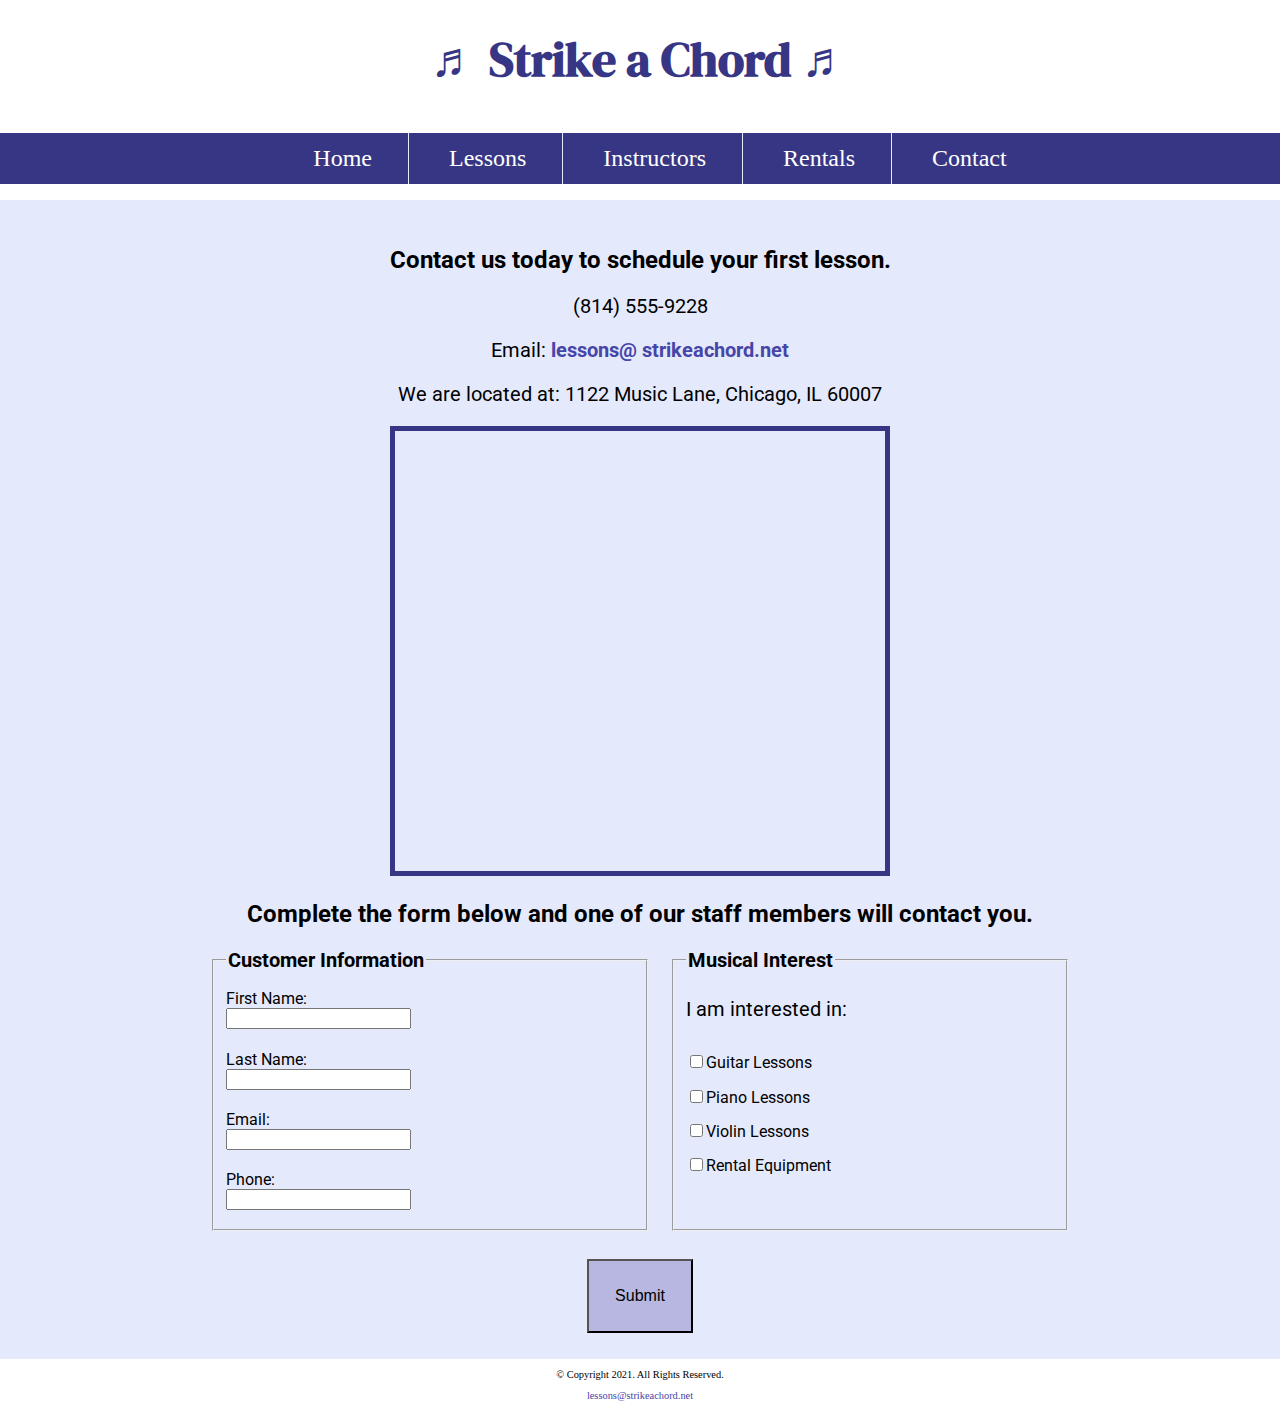
==== music/contact.html @ 344a2ca0 "chapter 8 done" ====
<!-- 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 -->
<!-- Write your code here -->
<!DOCTYPE html>
<!--
Student Name:Jonathanb Ashby
File Name: contact.html
Date: 8/30/2022
--> 
<html lang="en">
  <head>
    <title>Strike a Chord: Contact</title>
    <meta charset="utf-8">
    <meta name="viewport" content="width=device-width, initial-scale=1.0">
    <link rel="stylesheet" href="css/styles.css">
    <link rel="preconnect" href="https://fonts.googleapis.com">
    <link rel="preconnect" href="https://fonts.gstatic.com" crossorigin>
    <link href="https://fonts.googleapis.com/css2?family=DM+Serif+Display:ital@0;1&display=swap" rel="stylesheet"> 
    <link href="https://fonts.googleapis.com/css2?family=Roboto&display=swap" rel="stylesheet">
    <!-- icons -->
    <link rel="shortcut icon" href="images/favicon.ico">
    <link rel="icon" type="image/png" sizes="32x32" href="images/favicon-32.png">
    <link rel="apple-touch-icon" sizes="180x180" href="images/apple-touch-icon.png">
    <link rel="icon" sizes="192x192" href="images/android-chrome-192.png">

    
  </head>
  <body>
    <header>
      <h1><span class="tab-desk">&#9836;</span> Strike a Chord  <span class="tab-desk">&#9836;</span></h1>
    </header>

    <nav>
      <ul>
        <li><a href="index.html">Home</a></li> 
        <li><a href="lessons.html">Lessons</a></li>
        <li><a href="instructors.html">Instructors</a></li>
        <li><a href="rentals.html">Rentals</a></li>
        <li><a href="contact.html">Contact</a></li>
      </ul> 
    </nav>
    <!-- Use the main area to add the main content to the webpage -->
    <main>
      <div id="contact">
        <h2>Contact us today to schedule your first lesson.</h2>
        <p class="tel-link mobile"><a href="te':8145559288">: (814) 555-9228</a></p>
         <p class="tab-desk">(814) 555-9228</p>
        <p>Email: <a href=”mailto:lessons@strikeachord.net” class="email-link">lessons@ strikeachord.net</a></p>       
        <p>We are located at: 1122 Music Lane, Chicago, IL 60007</p>
        <iframe src="https://www.google.com/maps/embed?pb=!1m18!1m12!1m3!1d380513.7160580949!2d-88.01215278051977!3d41.83339249282865!2m3!1f0!2f0!3f0!3m2!1i1024!2i768!4f13.1!3m3!1m2!1s0x880e2c3cd0f4cbed%3A0xafe0a6ad09c0c000!2sChicago%2C+IL!5e0!3m2!1sen!2sus!4v1558660826146!5m2!1sen!2sus" class="map" allowfullscreen></iframe>
      </div>
      <div id="form">
        <h2>Complete the form below and one of our staff members will contact you.</h2>
        <form class="form-grid"<!-- Start Form -->
          <fieldset>
            <legend>Customer Information</legend>
            <label for="fName">First Name:</label>  <input type="text" name="fName" id="fName">
            <label for="lName">Last Name:</label>  <input type="text" name="lName" id="lName"> 
            <label for="email">Email:</label>  <input type="email" name="email" id="email">
            <label for="phone">Phone:</label>  <input type="tel" id="phone" name="phone">
          </fieldset>
          <fieldset>
            <legend>Musical Interest</legend>
            <p>I am interested in:</p>
            <label for="guitarles"><input type="checkbox" name="interest" id="guitarles" value="Guitar Lessons">Guitar Lessons</label>
            <label for="piano"><input type="checkbox" name="interest" id="pianoles" value="Piano Lessons">Piano Lessons</label>
            <label for="violin"><input type="checkbox" name="interest" id="violinles" value="Violin Lessons">Violin Lessons</label>
            <label for="rent"><input type="checkbox" name="interest"  id="rent" value="Rental Equipment">Rental Equipment</label>
          </fieldset>
          <input type="submit"  id="submit"  value="Submit"  class="btn">
        </form>
      </div>
    </main>

    <footer>
      <p>&copy; Copyright 2021. All Rights Reserved.</p>
      <p><a href="mailto:lessons@strikeachord.net"> lessons@strikeachord.net</a></p>
    </footer>
  </body>
</html>
---- music/css/styles.css ----
/*  
Author: Jonathan Ashby 
File Name: styles.css
Date: 9/3/2022
*/
* {  
        box-sizing: border-box; 
     }
/* CSS Reset */
body, header, nav, main, footer, img, h1, ul section, aside, figure, figcaption{
    margin: 0;
    padding: 0;
    border: 0;
}

/* Style rule for images */
img {
    max-width: 100%;
    display: block;
}
/* Style rules for mobile viewport. */
aside {
    text-align: center;
    font-size: 1.5em;
    font-weight: bold;
    color: #373684;
    text-shadow: 3px 3px 10px #8280cb;
}
figure {
    position: relative;
    max-width: 275px;
    margin: 2% auto;
    border: 8px solid #373684;
}
figcaption {
   position: absolute;
   bottom: 0;
   background: rgba(55, 54, 132, 0.7);
   color: #fff;
   width: 100%;
   padding: 5% 0;
   text-align: center;
   font-family: Verdana, Arial, sans-serif;
   font-size: 1.5em;
   font-weight: bold;
}
/* Hide Tab-desk class */
.tab-desk {
    display: none;
}
/* Style rules for header content */
header {
    text-align: center;
    font-size: 1.5em;
    color: #373684;
}
 
header h1 {
    font-family: 'DM Serif Display', serif;
}

/* Style rules for navigation area */
nav {
    background-color: #373684;
}
 
nav ul {
    list-style-type: none;
    text-align: center;
}
 
nav li {
    display: inline-block;
    font-size: 2em;
    display: block;
    border-top: 1px solid #e5e9fc;
}
 
nav li a {
    display: block;
    color: #fff;
    text-align: center;
    padding: 0.5em 1em;
    text-decoration: none;.
}
/* Style rules for main content */
main {
    padding: 2%;
    background-color: #e5e9fc;
    overflow: auto;
    font-family: 'Roboto', sans-serif;
}
 
main p {
    font-size: 1.25em;
}
 
.action {
    font-size: 1.25em;
    color: #373684; 
    font-weight: bold;
}

/* Style rules for lessons content */
#piano, #guitar, #violin {
     margin: 0 2%;
}
 
#info {
    clear: left;
    background-color: #c0caf7;
    padding: 1% 2%;
}
#info ul {
  margin-left: 10%;
}
.round {
  border-radius: 8px;
}

/* Style rules for contact content */
#contact, #rental h2, #form h2 {
    text-align: center;
}

.email-link {
    color: #4645a8;
    text-decoration: none;
    font-weight: bold;
}
.tel-link {
    background-color: #373684;
        padding: 2%;
        margin: 0 auto;
        width: 80%;
        text-align: center;
        border-radius: 5px;
} 
.tel-link a {
    color: #fff;
        text-decoration: none;
        font-size: 1.5em;
        display: block;
}
 
.map {
    border: 5px solid #373684;
    width: 95%;
    height: 50%;
}
/* Style rules for table elements */
table {
    border: 1px solid #373684;
    border-collapse: collapse;
    margin: 0 auto;
    width: 100%;
}
 
caption {
    font-size: 1.5em;
    font-weight: bold; 
    padding: 1%;
}
 
th, td {
    border: 1px solid #373684;
    padding: 2%; 
}
 
th {
    background-color: #373684;
    color: #fff;
    font-size: 1.15em;
}
 
tr:nth-child(odd) {
    background-color: #b7b7e1;  
}
/* Style rules for form elements */
fieldset, input {
  margin-bottom: 2%;
}
fieldset legend {
  font-weight: bold;
  font-size: 1.25em;
}
label{
  display: block;
  padding-top: 3%;
}
form #submit  {
  margin: 0 auto;
  display: block;
  padding: 3%;
  background-color: #b7b7e1;
  font-size: 1em;
}
/* Style rules for footer content */
footer {
    text-align: center;
    font-size: 0.65em;
    clear: left;  
}
 
footer a {
    color: #4645a8;
    text-decoration: none;
}

/* Media Query for Tablet Viewport */

@media screen and (min-width: 550px), print {
  /* Tablet Viewport: Show tab-desk class, hide mobile class */  
  .tab-desk {
    display: block;
  } 
  .mobile {
    display: none;  
  } 
 
  /* Tablet Viewport: Style rule for header content */     
  span.tab-desk {
    display: inline;
  }
  /* Tablet Viewport: Style rules for nav area */
  nav li {
    border-top: none;
    display: inline-block;
    font-size: 1.5em;
    border-right: 1px solid #e5e9fc;
  }
  nav li:last-child {
    border-right: none;
  }
  nav li a {
    padding: 0.25em 0.5em;
  }
  /* Tablet Viewport: Style rule for map. */
  .map {
    width: 500px;
    height: 450px;
  }
  /* Tablet Viewport: Style rule for form element */
  form {
    width: 70%;
    margin: 0 auto;
  };
  .grid {
    display: grid;
    grid-template-columns: auto auto;
    grid-gap: 20px 20px;
  }
  aside {
    grid-column: 1/span 2;
  }
}
/* Media Query for Desktop Viewport */
@media screen and (min-width: 769px) {
  /* Desktop Viewport: Style rule for header. */
  header {
    padding: 2%;
  }
  /* Desktop Viewport: Style rules for nav area. */
  nav li a {
    padding: 0.5em 1.5em;
  }
  nav li a:hover {
    color: #373684;
    background-color: #e5e9fc;
  }
  /*Desktop Viewport: Style rules for main content*/
  #info ul {
    margin-left: 5%;
  }
  main h3 {
    font-size: 1.5em;
  }
  #piano,#guitar,#violin {
    width: 29%;
    float: left;
    margin: 0 2%;
  }
  .grid {
    grid-template-columns: auto auto auto auto;
  }
  figcaption  {
    font-size: 1em;
  }
  aside {
    grid-column: 1/span 4;
  }
  /* Desktop Viewport: Style rules for table element.*/
  table {
    width: 70%;
  }
  /* Desktop Viewport: Style rules for form elements*/
  .form-grid  {
    display: grid;
    grid-template-columns: auto auto;
    gap: 20px;
    
  }
  .btn  {
    grid-column: 1/ span 2;
  }
}

/* Media Query for Print*/
@media print {
  body {
    background-color: #fff;
    color: #000;
  }
}
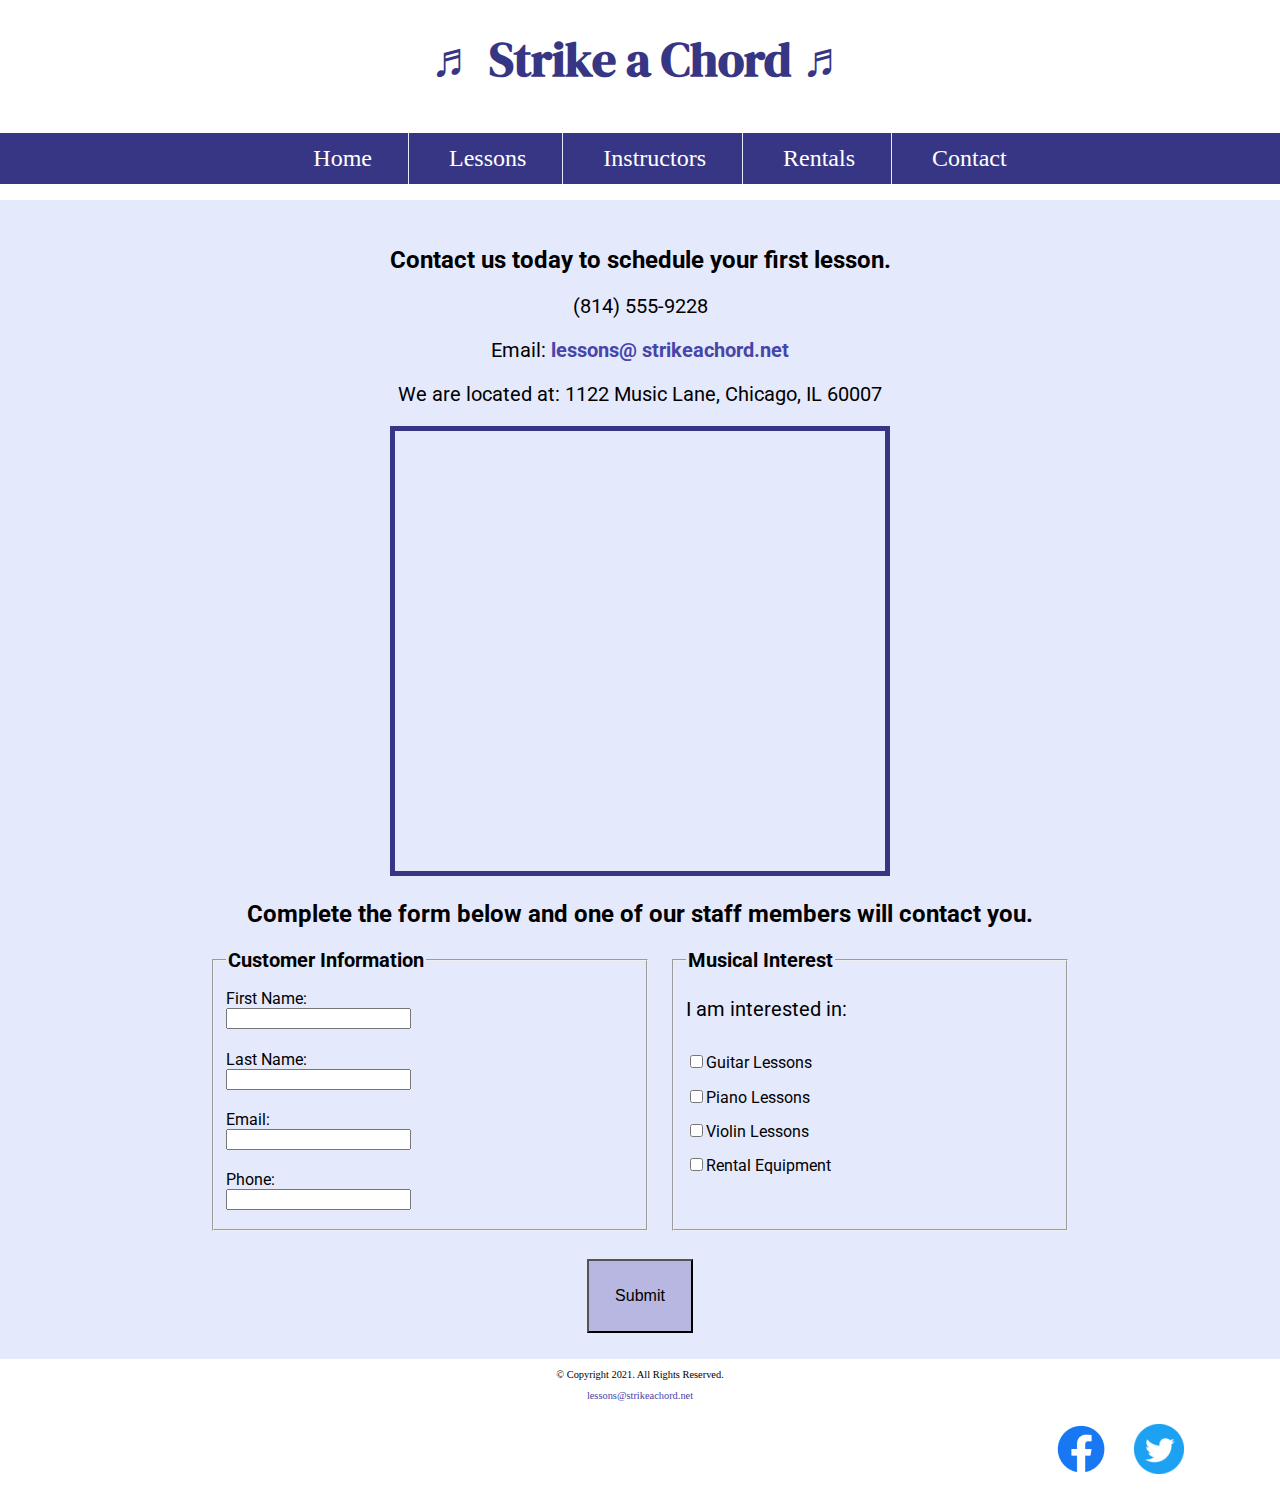
==== commit 820902d5: "Lab 11 completed" ====
--- a/music/contact.html
+++ b/music/contact.html
@@ -8,8 +8,9 @@
 --> 
 <html lang="en">
   <head>
-    <title>Strike a Chord: Contact</title>
+    <title>Location | Strike a Chord</title>
     <meta charset="utf-8">
+    <meta name="description" content="Contact us at (814)555-9228 or visit us at 1122 Music Lane, Chicago, IL for more information.">
     <meta name="viewport" content="width=device-width, initial-scale=1.0">
     <link rel="stylesheet" href="css/styles.css">
     <link rel="preconnect" href="https://fonts.googleapis.com">
@@ -72,8 +73,14 @@
     </main>
 
     <footer>
-      <p>&copy; Copyright 2021. All Rights Reserved.</p>
-      <p><a href="mailto:lessons@strikeachord.net"> lessons@strikeachord.net</a></p>
+      <div class="copyright">
+        <p>&copy; Copyright 2021. All Rights Reserved.</p>
+        <p><a href="mailto:lessons@strikeachord.net"> lessons@strikeachord.net</a></p>
+      </div>
+      <div class="social">
+        <a href="https://www.facebook.com"><img src="images/facebook-logo.png" alt="Facebook logo"></a>
+        <a href="httph://www.twitter.com"><img src="images/twitter-logo.png" alt="Twitter logo"></a>
+      </div>
     </footer>
   </body>
 </html>
--- a/music/css/styles.css
+++ b/music/css/styles.css
@@ -206,7 +206,9 @@
     color: #4645a8;
     text-decoration: none;
 }
-
+.social img {
+    display: inline-block;
+    padding: 4%; }
 /* Media Query for Tablet Viewport */
 
 @media screen and (min-width: 550px), print {
@@ -245,6 +247,15 @@
     width: 70%;
     margin: 0 auto;
   };
+  /* Tablet Viewport: Style rules for footer area */ 
+.copyright {
+    float: left;  width: 65%; 
+}
+ 
+.social {
+    float: right;
+        width: 25%; 
+}
   .grid {
     display: grid;
     grid-template-columns: auto auto;
